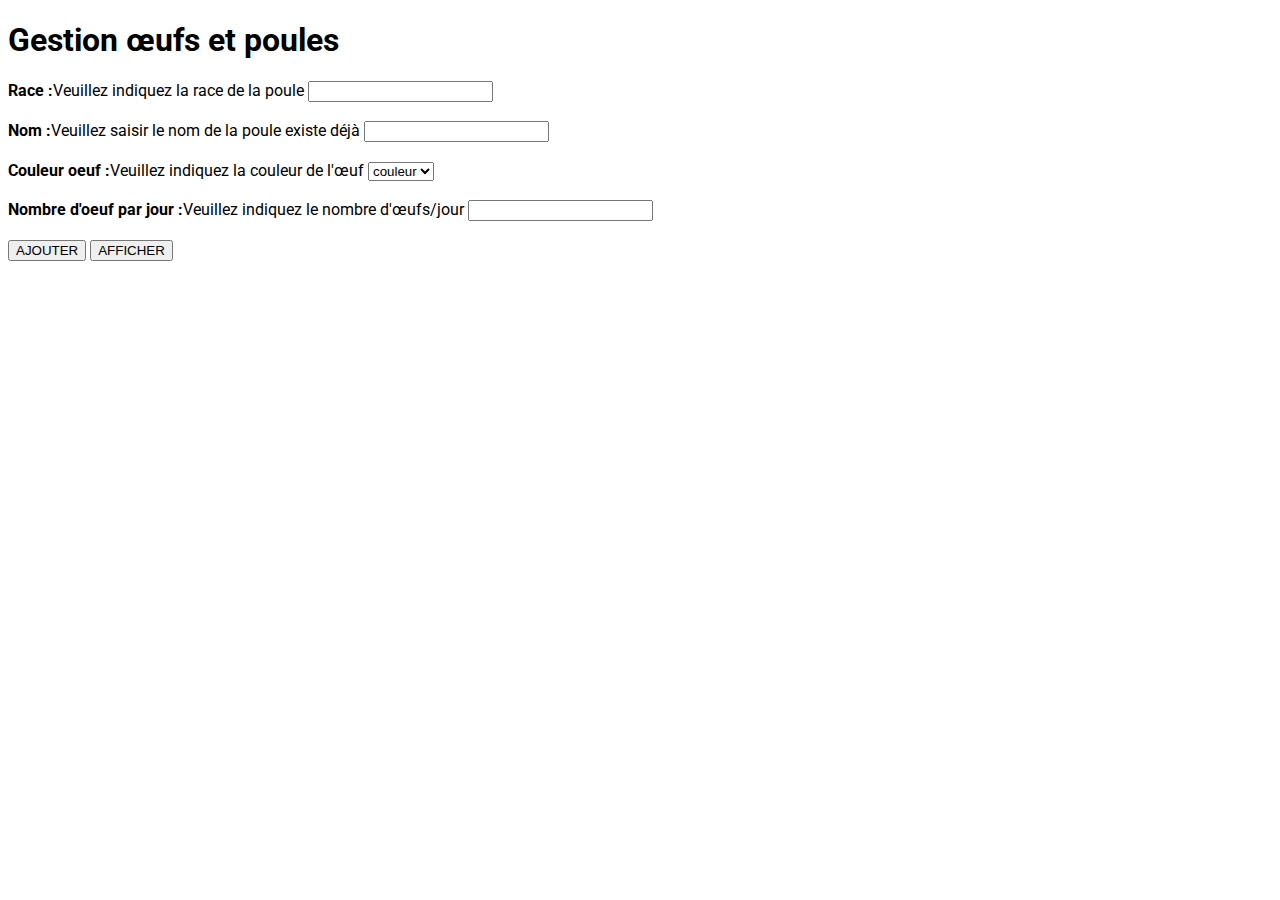
==== 02 - TD noté - Ferme/HTML/ferme.html @ b4967dda "first commit" ====
<!DOCTYPE html>
<html lang="fr">

<head>
  <meta charset="UTF-8">
  <meta name="viewport" content="width=device-width, initial-scale=1.0">
  <link rel="stylesheet" href="../CSS/ferme.css">
  <link rel="preconnect" href="https://fonts.gstatic.com">
  <link href="https://fonts.googleapis.com/css2?family=Roboto:wght@300&display=swap" rel="stylesheet">
  <script src="../JS/ferme.js"></script>
  <title></title>

</head>

<body>
  <h1>Gestion œufs et poules</h1>
  <div id="poule">
    <label>Race :</label><span class="erreur" id="erreurRace">Veuillez indiquez la race de la poule</span>
    <input type="text" name="race" id="race" onblur="rouge()">
    <br><br>

    <label>Nom :</label><span class="erreur" id="erreurNom">Veuillez saisir le nom de la poule</span>
    <span class="erreur" id="doublon">existe déjà</span>
    <input type="text" name="nom" id="nom" onblur="rouge()">
    <br><br>

    <label>Couleur oeuf :</label><span class="erreur" id="erreurCouleur">Veuillez indiquez la couleur de l'œuf</span>
    <select name="couleur" id="couleur" onblur="rouge()">
      <option value="">couleur</option>
      <option value="beige">beige</option>
      <option value="bleu">bleu</option>
      <option value="vert">vert</option>
      <option value="brun">brun</option>
      <option value="blanc">blanc</option>
    </select>
    <br><br>

    <label>Nombre d'oeuf par jour :</label><span class="erreur" id="erreurNBoeuf">Veuillez indiquez le nombre
      d'œufs/jour</span>
    <input type="text" name="nb" id="nb" onblur="rouge()">
  </div>
  <br>

  <button type="button" onclick="ajouter()">AJOUTER</button>
  <button type="button" onclick="afficher()">AFFICHER</button>
  <br><br>

  <div id="tableau">
    <table id="table"></table>
    <br>
    <span id="chiffreAffaireAnnuel" class="juste"></span>
  </div>


</body>

</html>

<!-- ,~. -->
<!-- ,-'__ `-, -->
<!-- {,-'  `. }              ,')
 ,( a )   `-.__         ,',')~,
<=.) (         `-.__,==' ' ' '}
  (   )                      /)
   `-'\   ,                    )
       |  \        `~.        /
       \   `._        \      /
        \     `._____,'    ,'
         `-.             ,'
            `-._     _,-'
                77jj'
               //_||
            __//--'/`         
          ,--'/`  ' -->
---- 02 - TD noté - Ferme/CSS/ferme.css ----
body {
  font-family: 'Roboto', sans-serif;
}

button:hover{
  background-color: black;
  color: white;
}


.completerchamp {
  color: red;
  font-weight: bold;
  display: none;
}

.add {
  background: green;
  padding: 10px;
  border: none;
}

label {
  font-weight: bold;
}

.show {
  background: orange;
  padding: 10px;
  border: none;
}
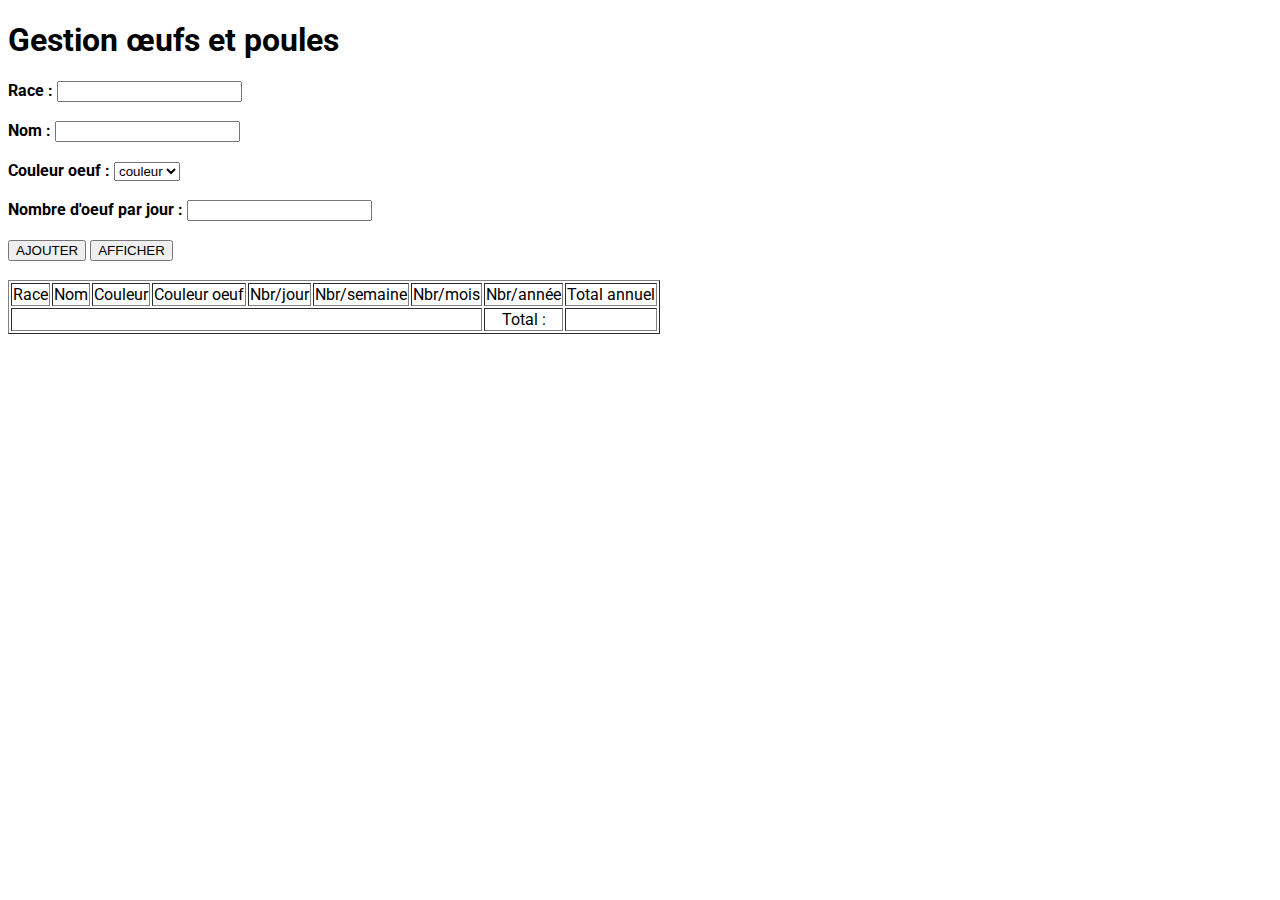
==== commit 83bc4a1a: "finish HTML and JS, check calcul" ====
--- a/02 - TD noté - Ferme/HTML/ferme.html
+++ b/02 - TD noté - Ferme/HTML/ferme.html
@@ -8,7 +8,7 @@
   <link rel="preconnect" href="https://fonts.gstatic.com">
   <link href="https://fonts.googleapis.com/css2?family=Roboto:wght@300&display=swap" rel="stylesheet">
   <script src="../JS/ferme.js"></script>
-  <title></title>
+  <title>Exercice gestion ferme JS</title>
 
 </head>
 
@@ -46,9 +46,31 @@
   <br><br>
 
   <div id="tableau">
-    <table id="table"></table>
+    <table border="1px">
+      <thead>
+        <tr>
+          <td>Race</td>
+          <td>Nom</td>
+          <td>Couleur</td>
+          <td>Couleur oeuf</td>
+          <td>Nbr/jour</td>
+          <td>Nbr/semaine</td>
+          <td>Nbr/mois</td>
+          <td>Nbr/année</td>
+          <td>Total annuel</td>
+        </tr>
+      </thead>
+      <tbody></tbody>
+      <tfoot>
+        <tr>
+          <td colspan="7"></td>
+          <td>Total :</td>
+          <td id="tabTotal"></td>
+        </tr>
+      </tfoot>
+    </table>
     <br>
-    <span id="chiffreAffaireAnnuel" class="juste"></span>
+    <span id="chiffreAffaireAnnuel" class="valid"></span>
   </div>
 
 
--- a/02 - TD noté - Ferme/CSS/ferme.css
+++ b/02 - TD noté - Ferme/CSS/ferme.css
@@ -2,30 +2,28 @@
   font-family: 'Roboto', sans-serif;
 }
 
-button:hover{
+button:hover {
   background-color: black;
   color: white;
 }
 
 
-.completerchamp {
+.erreur {
   color: red;
   font-weight: bold;
   display: none;
 }
 
-.add {
-  background: green;
-  padding: 10px;
-  border: none;
+.valid {
+  color: green;
+  font-size: 30px;
 }
+
+table {
+  text-align: center;
+}
+
 
 label {
   font-weight: bold;
-}
-
-.show {
-  background: orange;
-  padding: 10px;
-  border: none;
 }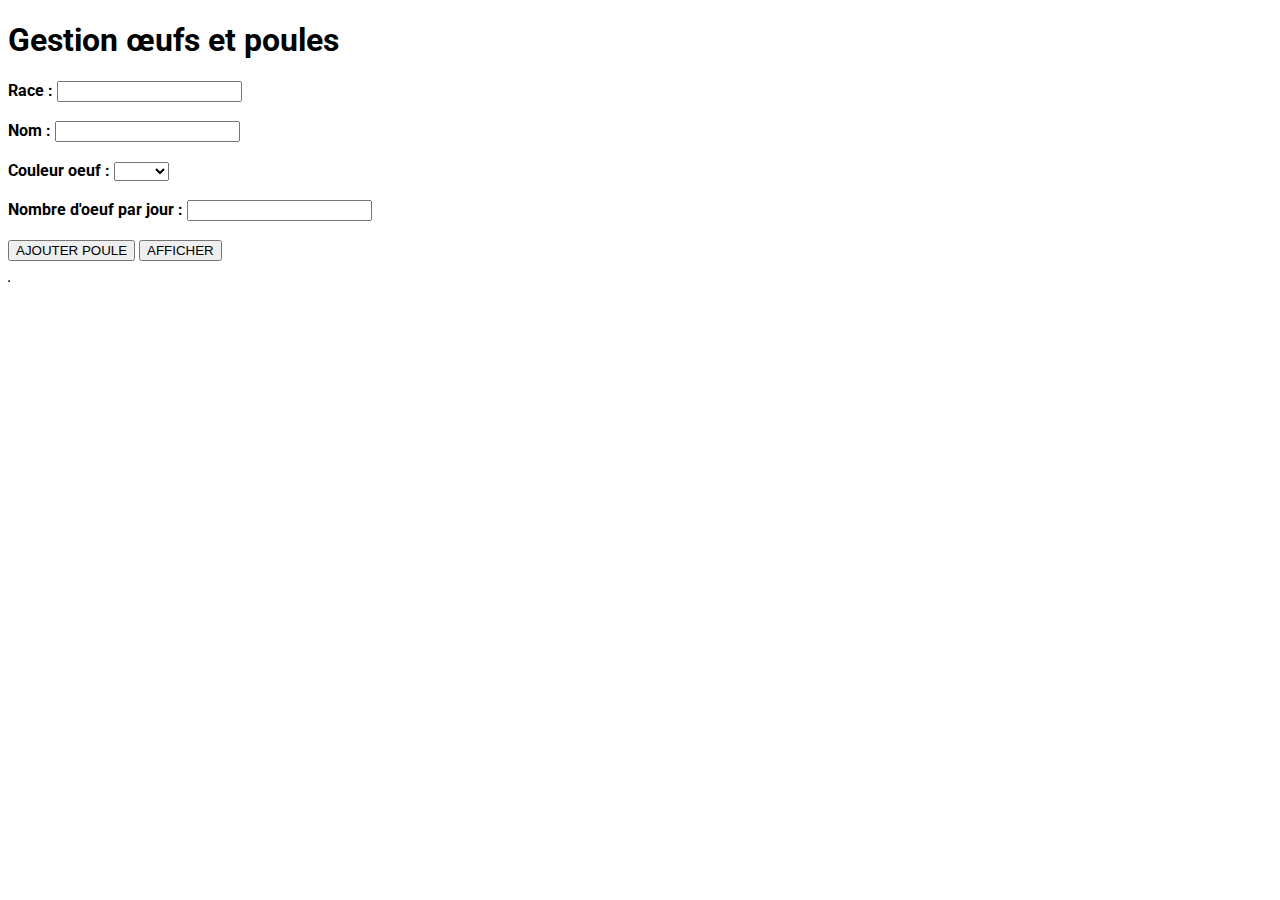
==== commit f65c1296: "finish exercice calcul change" ====
--- a/02 - TD noté - Ferme/HTML/ferme.html
+++ b/02 - TD noté - Ferme/HTML/ferme.html
@@ -7,7 +7,6 @@
   <link rel="stylesheet" href="../CSS/ferme.css">
   <link rel="preconnect" href="https://fonts.gstatic.com">
   <link href="https://fonts.googleapis.com/css2?family=Roboto:wght@300&display=swap" rel="stylesheet">
-  <script src="../JS/ferme.js"></script>
   <title>Exercice gestion ferme JS</title>
 
 </head>
@@ -25,8 +24,8 @@
     <br><br>
 
     <label>Couleur oeuf :</label><span class="erreur" id="erreurCouleur">Veuillez indiquez la couleur de l'œuf</span>
-    <select name="couleur" id="couleur" onblur="rouge()">
-      <option value="">couleur</option>
+    <select name="couleur" id="couleurOeuf" onblur="rouge()">
+      <option value=""></option>
       <option value="beige">beige</option>
       <option value="bleu">bleu</option>
       <option value="vert">vert</option>
@@ -37,43 +36,21 @@
 
     <label>Nombre d'oeuf par jour :</label><span class="erreur" id="erreurNBoeuf">Veuillez indiquez le nombre
       d'œufs/jour</span>
-    <input type="text" name="nb" id="nb" onblur="rouge()">
+    <input type="text" name="nb" id="nbOeuf" onblur="rouge()">
   </div>
   <br>
 
-  <button type="button" onclick="ajouter()">AJOUTER</button>
+  <button type="button" onclick="ajouter()">AJOUTER POULE</button>
   <button type="button" onclick="afficher()">AFFICHER</button>
   <br><br>
 
   <div id="tableau">
-    <table border="1px">
-      <thead>
-        <tr>
-          <td>Race</td>
-          <td>Nom</td>
-          <td>Couleur</td>
-          <td>Couleur oeuf</td>
-          <td>Nbr/jour</td>
-          <td>Nbr/semaine</td>
-          <td>Nbr/mois</td>
-          <td>Nbr/année</td>
-          <td>Total annuel</td>
-        </tr>
-      </thead>
-      <tbody></tbody>
-      <tfoot>
-        <tr>
-          <td colspan="7"></td>
-          <td>Total :</td>
-          <td id="tabTotal"></td>
-        </tr>
-      </tfoot>
-    </table>
+    <table border="1px" id="table"></table>
     <br>
     <span id="chiffreAffaireAnnuel" class="valid"></span>
   </div>
 
-
+  <script src="../JS/ferme.js"></script>
 </body>
 
 </html>
--- a/02 - TD noté - Ferme/CSS/ferme.css
+++ b/02 - TD noté - Ferme/CSS/ferme.css
@@ -21,6 +21,7 @@
 
 table {
   text-align: center;
+  
 }
 
 
